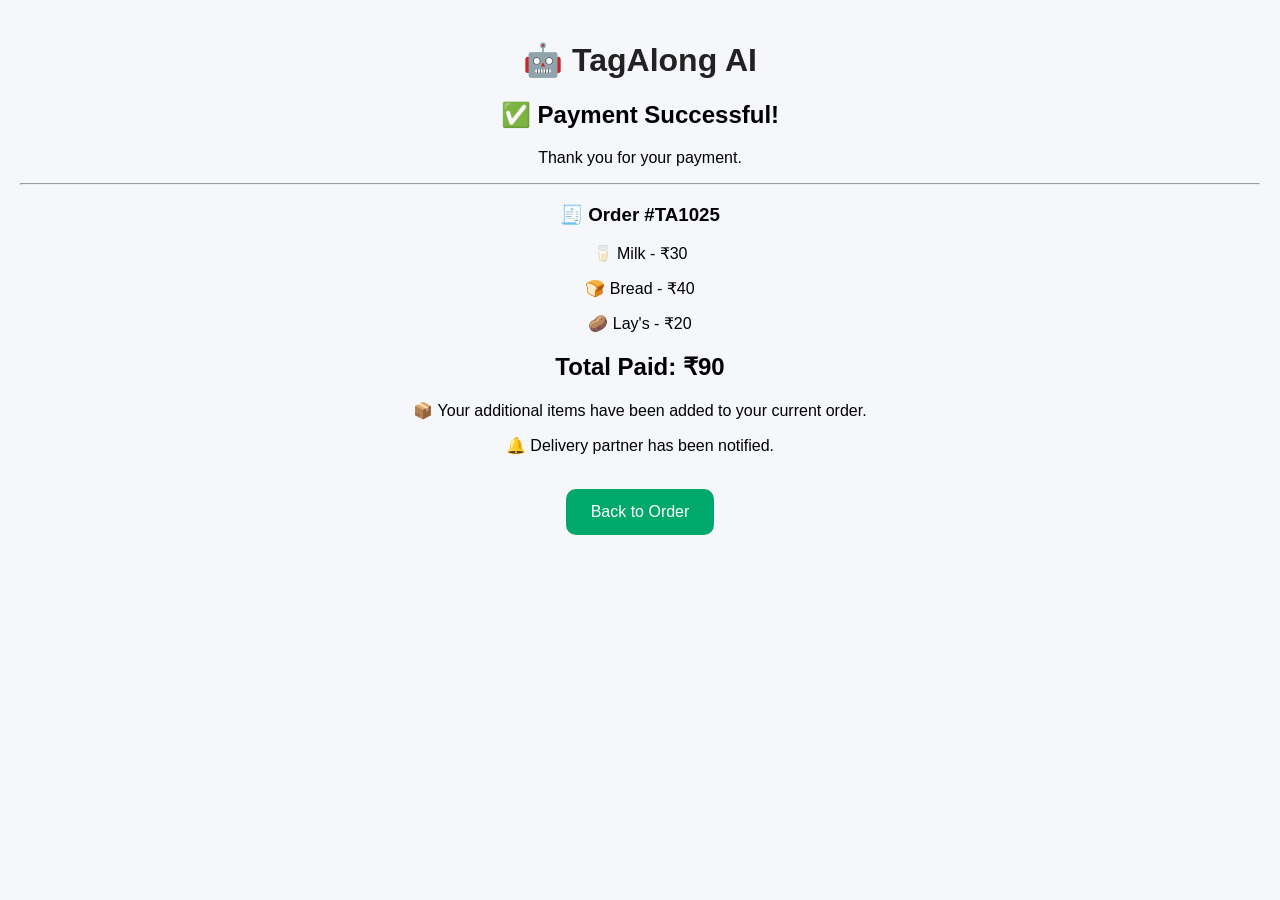
==== payment-success.html @ eecd458d "Create payment-success.html" ====
<!DOCTYPE html>
<html>
<head>
    <title>Payment Successful - TagAlong AI</title>
    <link rel="stylesheet" href="style.css">
</head>

<body>

    <h1>🤖 TagAlong AI</h1>

    <h2>✅ Payment Successful!</h2>

    <p>Thank you for your payment.</p>

    <hr>

    <h3>🧾 Order #TA1025</h3>

    <p>🥛 Milk - ₹30</p>
    <p>🍞 Bread - ₹40</p>
    <p>🥔 Lay's - ₹20</p>

    <h2>Total Paid: ₹90</h2>

    <p>📦 Your additional items have been added to your current order.</p>

    <p>🔔 Delivery partner has been notified.</p>

    <br>

    <button onclick="goHome()">Back to Order</button>

    <script>
        function goHome() {
            window.location.href = "index.html";
        }
    </script>

</body>
</html>
---- style.css ----
body {
    font-family: Arial, sans-serif;
    background: #f5f7fb;
    margin: 0;
    padding: 20px;
    text-align: center;
}

h1 {
    color: #222;
}

.card {
    background: white;
    max-width: 500px;
    margin: 20px auto;
    padding: 25px;
    border-radius: 15px;
    box-shadow: 0 4px 15px rgba(0,0,0,0.1);
}

input {
    width: 90%;
    padding: 14px;
    border: 1px solid #ccc;
    border-radius: 10px;
    font-size: 16px;
}

button {
    background: #00a86b;
    color: white;
    border: none;
    padding: 14px 25px;
    border-radius: 10px;
    font-size: 16px;
    cursor: pointer;
}

button:hover {
    background: #008f5b;
}

.assistant {
    background: #eefaf5;
    padding: 15px;
    border-radius: 10px;
    margin-top: 20px;
      }
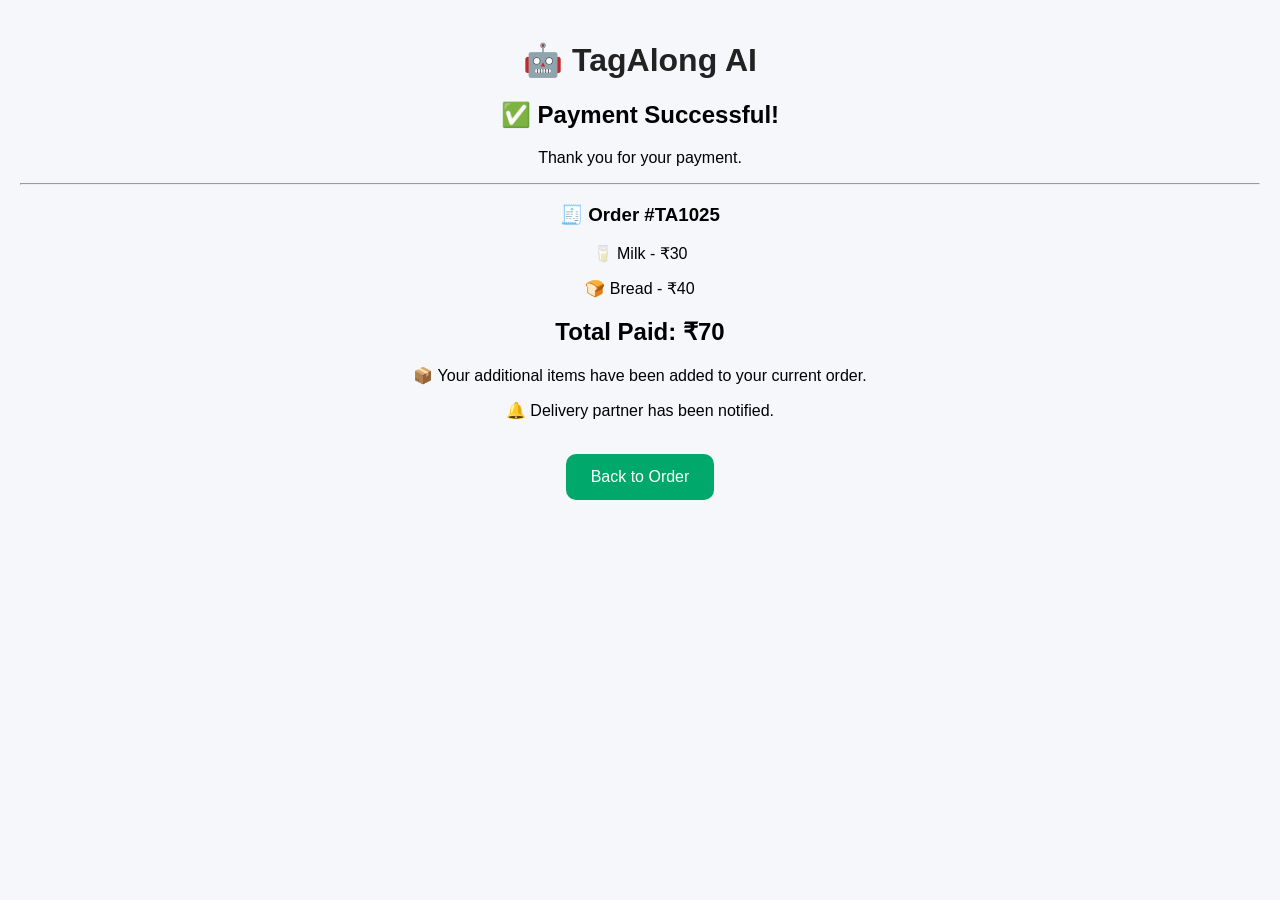
==== commit 1ce2226d: "Update payment-success.html" ====
--- a/payment-success.html
+++ b/payment-success.html
@@ -19,9 +19,8 @@
 
     <p>🥛 Milk - ₹30</p>
     <p>🍞 Bread - ₹40</p>
-    <p>🥔 Lay's - ₹20</p>
 
-    <h2>Total Paid: ₹90</h2>
+    <h2>Total Paid: ₹70</h2>
 
     <p>📦 Your additional items have been added to your current order.</p>
 
